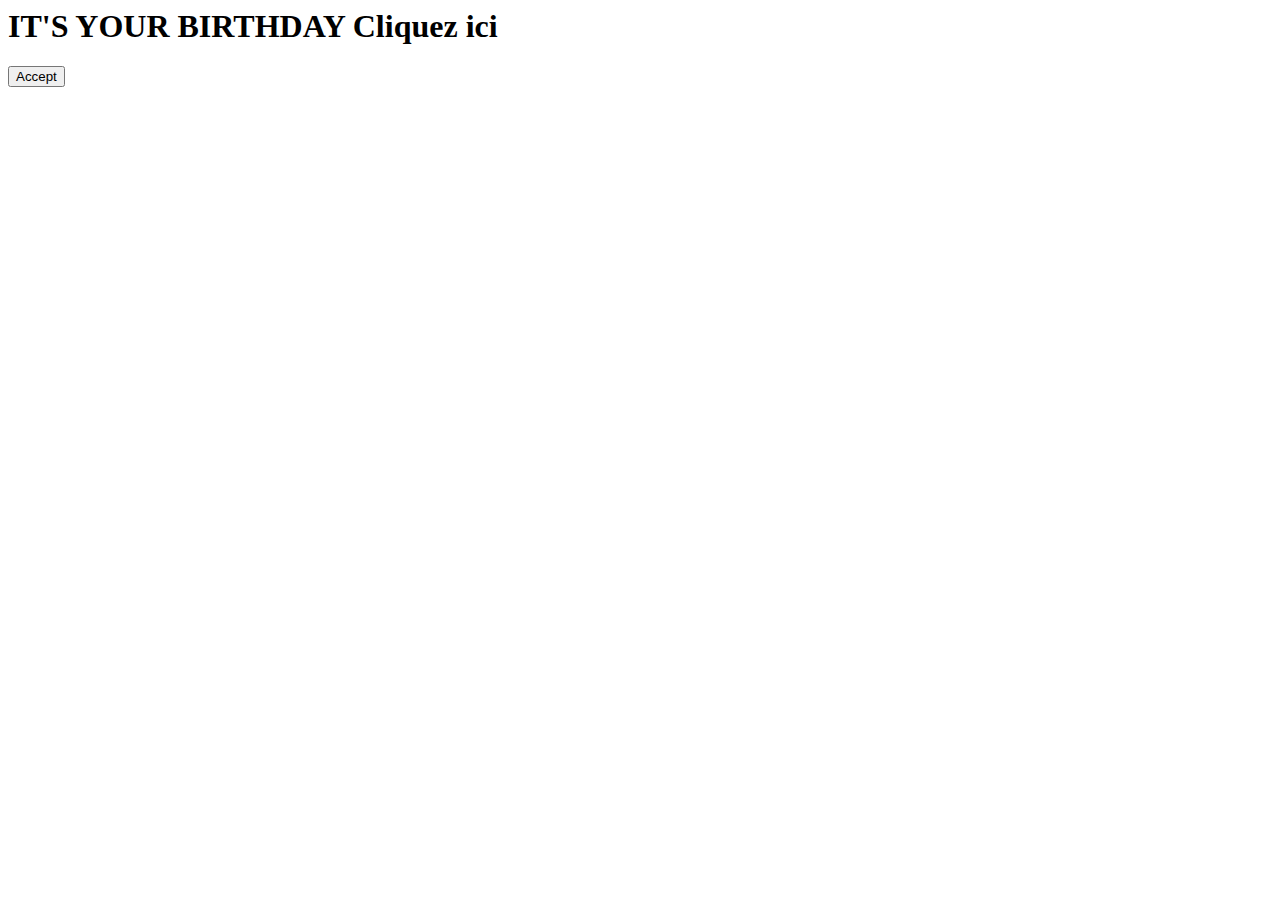
==== index.html @ 5779d9ed "create initial files and folders" ====
<html lang="fr">
<head>
    <meta charset="UTF-8">
    <meta http-equiv="X-UA-Compatible" content="IE=edge">
    <meta name="viewport" content="width=device-width, initial-scale=1.0">
    <meta name="author" content="Perty53">
    <link rel="stylesheet" href="css/style.css">
    <script src="js/birthday.js"></script>
    <title>HAPPY BIRTDAY</title>
</head>
<body>
    <h1> IT'S YOUR BIRTHDAY <span> Cliquez ici</span></h1>
    <ul id="whishes-list"></ul>
    <button id="accept">Accept</button>
</body>
</html>
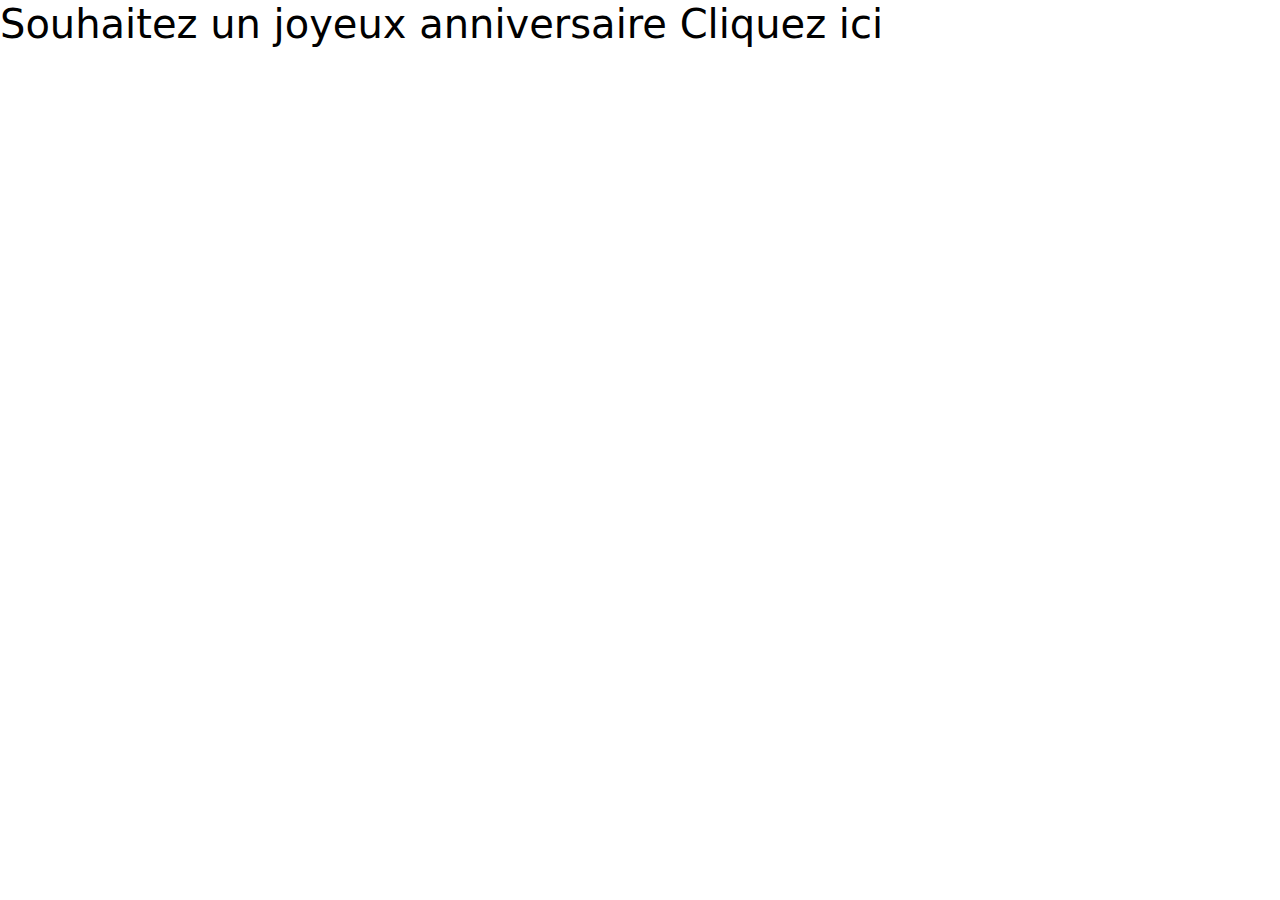
==== commit 4bfd4b91: "update" ====
--- a/index.html
+++ b/index.html
@@ -4,13 +4,18 @@
     <meta http-equiv="X-UA-Compatible" content="IE=edge">
     <meta name="viewport" content="width=device-width, initial-scale=1.0">
     <meta name="author" content="Perty53">
+    <link rel="stylesheet" href="https://cdn.jsdelivr.net/npm/bootstrap@5.2.3/dist/css/bootstrap.min.css">
     <link rel="stylesheet" href="css/style.css">
+
+    <script src="https://cdn.jsdelivr.net/npm/bootstrap@5.2.3/dist/js/bootstrap.min.js"></script>
+    <script src="https://code.jquery.com/jquery-3.6.3.js"></script>
     <script src="js/birthday.js"></script>
     <title>HAPPY BIRTDAY</title>
 </head>
 <body>
-    <h1> IT'S YOUR BIRTHDAY <span> Cliquez ici</span></h1>
+    <h1> Souhaitez un joyeux anniversaire <span> Cliquez ici</span></h1>
     <ul id="whishes-list"></ul>
-    <button id="accept">Accept</button>
+    <div id="preview-img"></div>    
+    
 </body>
 </html>--- a/css/style.css
+++ b/css/style.css
@@ -0,0 +1,4 @@
+body {
+    color: #000;
+}
+
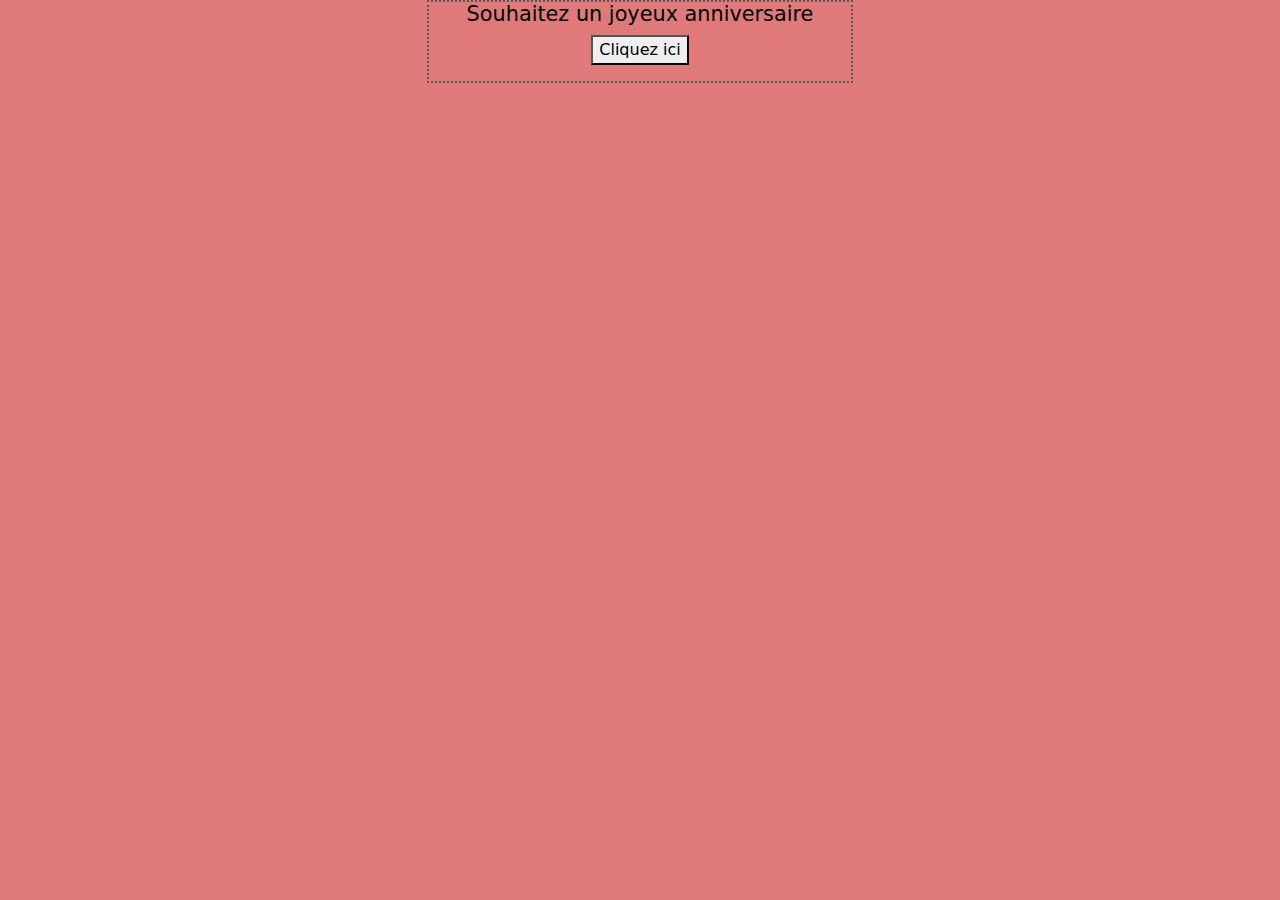
==== commit 1f2234a8: "---" ====
--- a/index.html
+++ b/index.html
@@ -1,4 +1,5 @@
 <html lang="fr">
+
 <head>
     <meta charset="UTF-8">
     <meta http-equiv="X-UA-Compatible" content="IE=edge">
@@ -12,10 +13,23 @@
     <script src="js/birthday.js"></script>
     <title>HAPPY BIRTDAY</title>
 </head>
+
 <body>
-    <h1> Souhaitez un joyeux anniversaire <span> Cliquez ici</span></h1>
-    <ul id="whishes-list"></ul>
-    <div id="preview-img"></div>    
-    
+    <div class="container-fluid rounded  text-center">
+        <div class="row justify-content-start">
+            <div class="col-lg-4"></div>
+            <div class=" main-content col-lg-4">
+                <div id="initial-content">
+                    <h1> Souhaitez un joyeux anniversaire </h1>
+                    <button id="wish-btn"> Cliquez ici</button>
+                </div>
+                <form id="wishes-list">
+
+                </form>
+                <div class="col-lg-4"></div>
+            </div>
+        </div>
+
 </body>
+
 </html>--- a/css/style.css
+++ b/css/style.css
@@ -1,4 +1,20 @@
 body {
     color: #000;
+    background-color: #e07a7a;
 }
 
+div.main-content {
+    border: #575656 2px dotted;
+    display: flexbox;
+}
+
+h1 {
+    font-size: 1.3em;
+
+}
+
+ul li {
+    list-style: none;
+    text-align: left;
+    
+}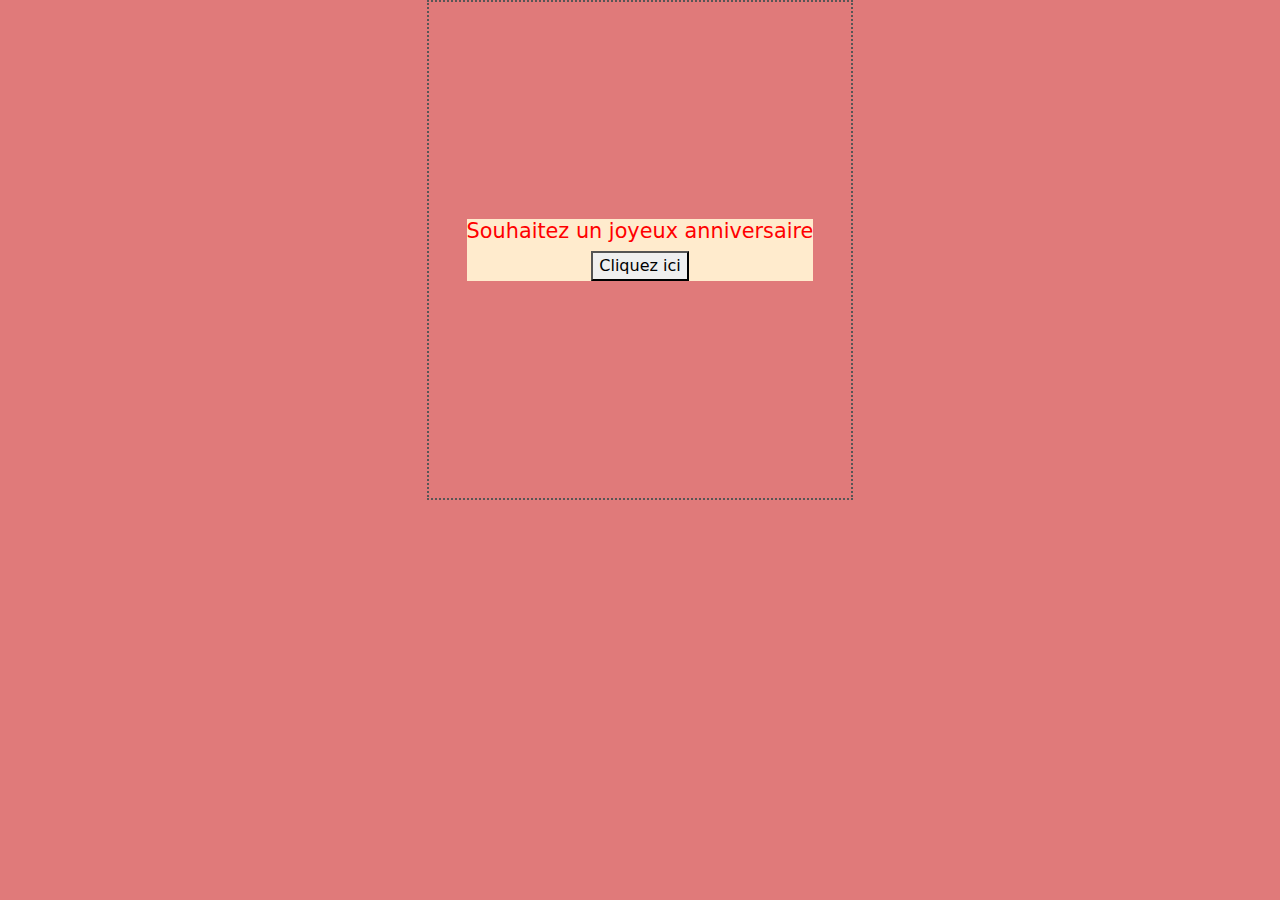
==== commit 3731550e: "--" ====
--- a/index.html
+++ b/index.html
@@ -18,12 +18,13 @@
     <div class="container-fluid rounded  text-center">
         <div class="row justify-content-start">
             <div class="col-lg-4"></div>
-            <div class=" main-content col-lg-4">
-                <div id="initial-content">
+            <div id="main-content" class="col-lg-4 align-items-center d-flex justify-content-center">
+                <div id="initial-content" class="align-middle">
                     <h1> Souhaitez un joyeux anniversaire </h1>
                     <button id="wish-btn"> Cliquez ici</button>
                 </div>
-                <form id="wishes-list">
+               
+                <form id="wishes-form">
 
                 </form>
                 <div class="col-lg-4"></div>
--- a/css/style.css
+++ b/css/style.css
@@ -1,12 +1,26 @@
+*{
+    box-sizing: border-box;
+}
 body {
     color: #000;
     background-color: #e07a7a;
+    
 }
 
-div.main-content {
+#main-content {
     border: #575656 2px dotted;
-    display: flexbox;
+    /*display: flexbox;*/
+    height: 500px;
+    position: relative;
 }
+
+#initial-content{
+    color:red;
+    background-color: blanchedalmond;
+    position: absolute;
+    
+    
+}  
 
 h1 {
     font-size: 1.3em;
@@ -16,5 +30,14 @@
 ul li {
     list-style: none;
     text-align: left;
+
+}
+
+.formAdjust{
+    border: blue 1px solid;
+    position: absolute;
+    top: 72px;
+    text-align: left;
+    width: 90%;
     
 }